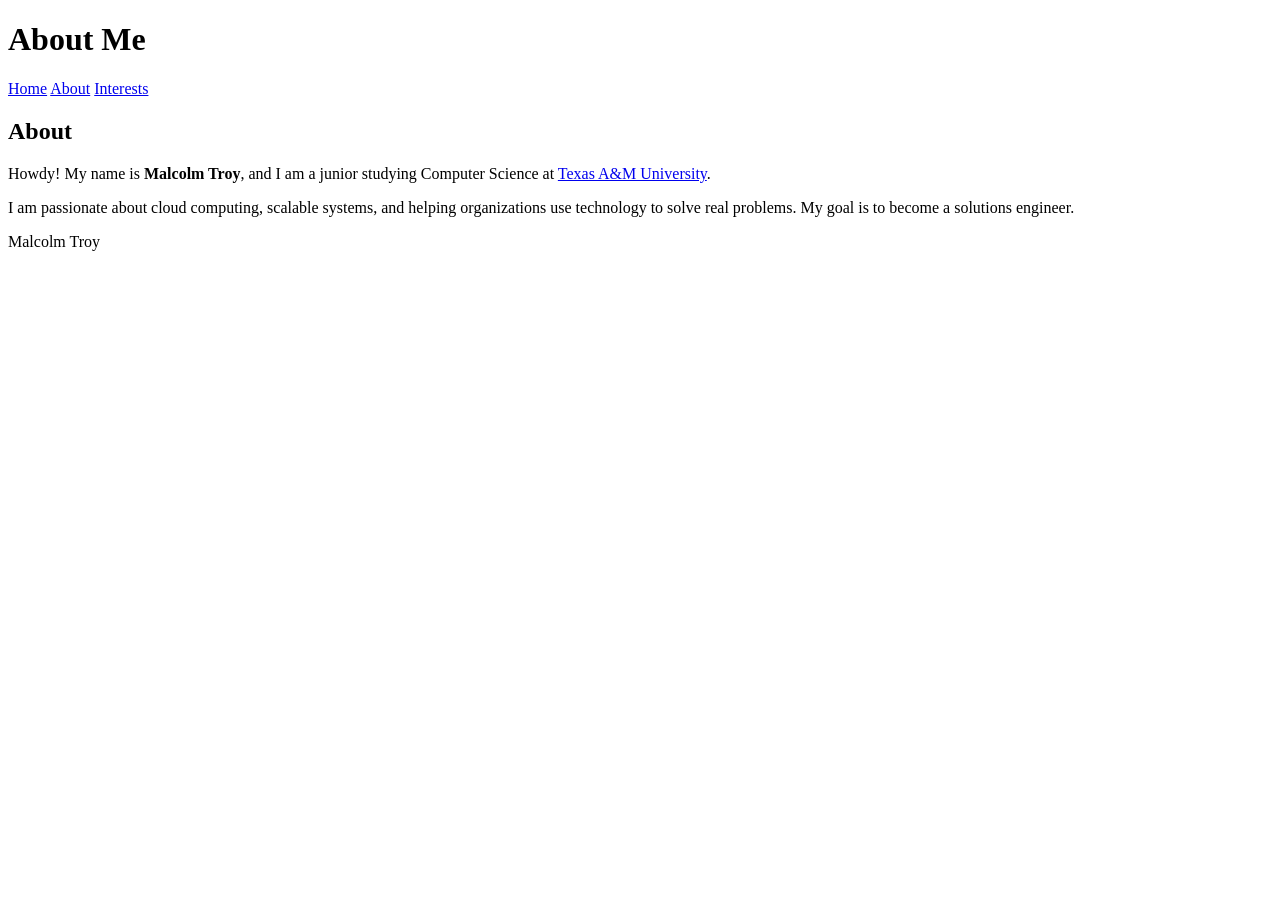
==== about.html @ 6ab85d5e "Add files via upload" ====
<!DOCTYPE html>
<html lang="en">
<head>
    <meta charset="UTF-8">
    <meta name="viewport" content="width=device-width, initial-scale=1.0">
    <title>About | Malcolm Troy</title>
    <link rel="stylesheet" href="css/styles.css">
</head>

<body>

<header>
    <h1>About Me</h1>
    <nav>
        <a href="index.html">Home</a>
        <a href="about.html">About</a>
        <a href="interests.html">Interests</a>
    </nav>
</header>

<main>
    <h2>About</h2>
    <p>
        Howdy! My name is <strong>Malcolm Troy</strong>, and I am a junior studying Computer Science at
        <a href="https://www.tamu.edu/index.html" target="_blank">Texas A&amp;M University</a>.
    </p>

    <p>
        I am passionate about cloud computing, scalable systems, and helping organizations
        use technology to solve real problems. My goal is to become a solutions engineer.
    </p>
</main>

<footer>
    <p>Malcolm Troy</p>
</footer>

</body>
</html>
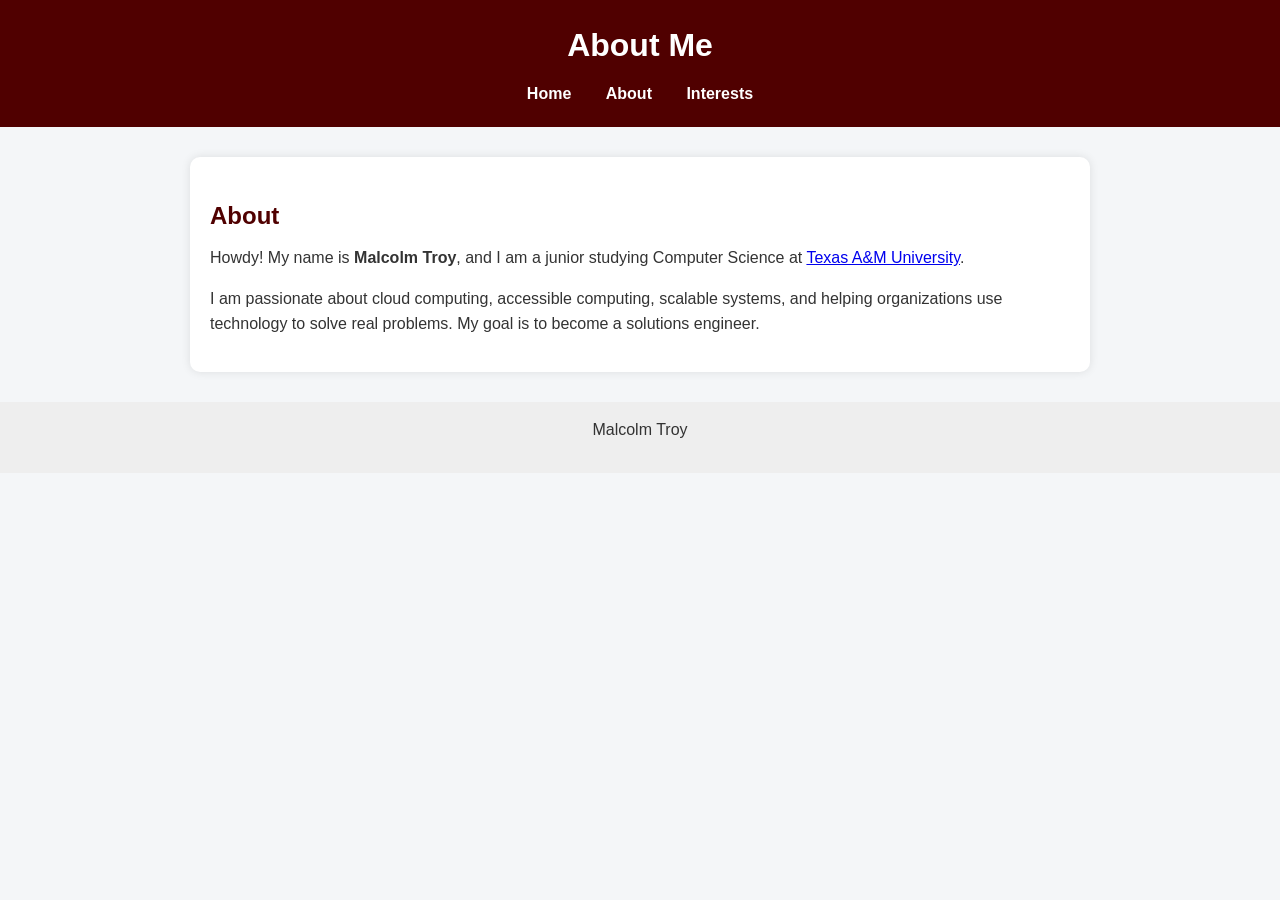
==== commit 37232506: "Project Demo" ====
--- a/about.html
+++ b/about.html
@@ -26,7 +26,7 @@
     </p>
 
     <p>
-        I am passionate about cloud computing, scalable systems, and helping organizations
+        I am passionate about cloud computing, accessible computing, scalable systems, and helping organizations
         use technology to solve real problems. My goal is to become a solutions engineer.
     </p>
 </main>
--- a/css/styles.css
+++ b/css/styles.css
@@ -0,0 +1,119 @@
+/* Reset some default browser styles */
+* {
+    margin: 0;
+    padding: 0;
+    box-sizing: border-box;
+}
+
+/* Body styling */
+body {
+    font-family: Arial, Helvetica, sans-serif;
+    background-color: #f4f6f8;
+    color: #333;
+    line-height: 1.6;
+}
+
+/* Header */
+header {
+    background-color: #500000; /* Texas A&M maroon */
+    color: white;
+    padding: 20px;
+    text-align: center;
+}
+
+/* Navigation bar */
+nav {
+    margin-top: 10px;
+}
+
+nav a {
+    color: white;
+    text-decoration: none;
+    margin: 0 15px;
+    font-weight: bold;
+}
+
+nav a:hover {
+    text-decoration: underline;
+}
+
+/* Main content */
+main {
+    max-width: 900px;
+    margin: 30px auto;
+    padding: 20px;
+    background: white;
+    border-radius: 10px;
+    box-shadow: 0 0 10px rgba(0, 0, 0, 0.1);
+}
+
+/* Image */
+img {
+    display: block;
+    max-width: 400px;
+    margin: 20px auto;
+    border-radius: 10%;
+}
+
+/* Headings */
+h1, h2, h3 {
+    margin-bottom: 10px;
+}
+
+h2 {
+    margin-top: 20px;
+    color: #500000;
+}
+
+/* Paragraph spacing */
+p {
+    margin-bottom: 15px;
+}
+
+/* Lists */
+ul {
+    margin-left: 20px;
+    margin-bottom: 15px;
+}
+
+/* Form styling */
+form {
+    display: flex;
+    flex-direction: column;
+}
+
+label {
+    margin-top: 10px;
+    font-weight: bold;
+}
+
+input, textarea {
+    padding: 10px;
+    margin-top: 5px;
+    border: 1px solid #ccc;
+    border-radius: 5px;
+}
+
+/* Buttons */
+button {
+    margin-top: 15px;
+    padding: 10px;
+    border: none;
+    background-color: #500000;
+    color: white;
+    font-weight: bold;
+    border-radius: 5px;
+    cursor: pointer;
+}
+
+button:hover {
+    background-color: #800000;
+}
+
+/* Footer */
+footer {
+    text-align: center;
+    padding: 15px;
+    margin-top: 30px;
+    background-color: #eee;
+}
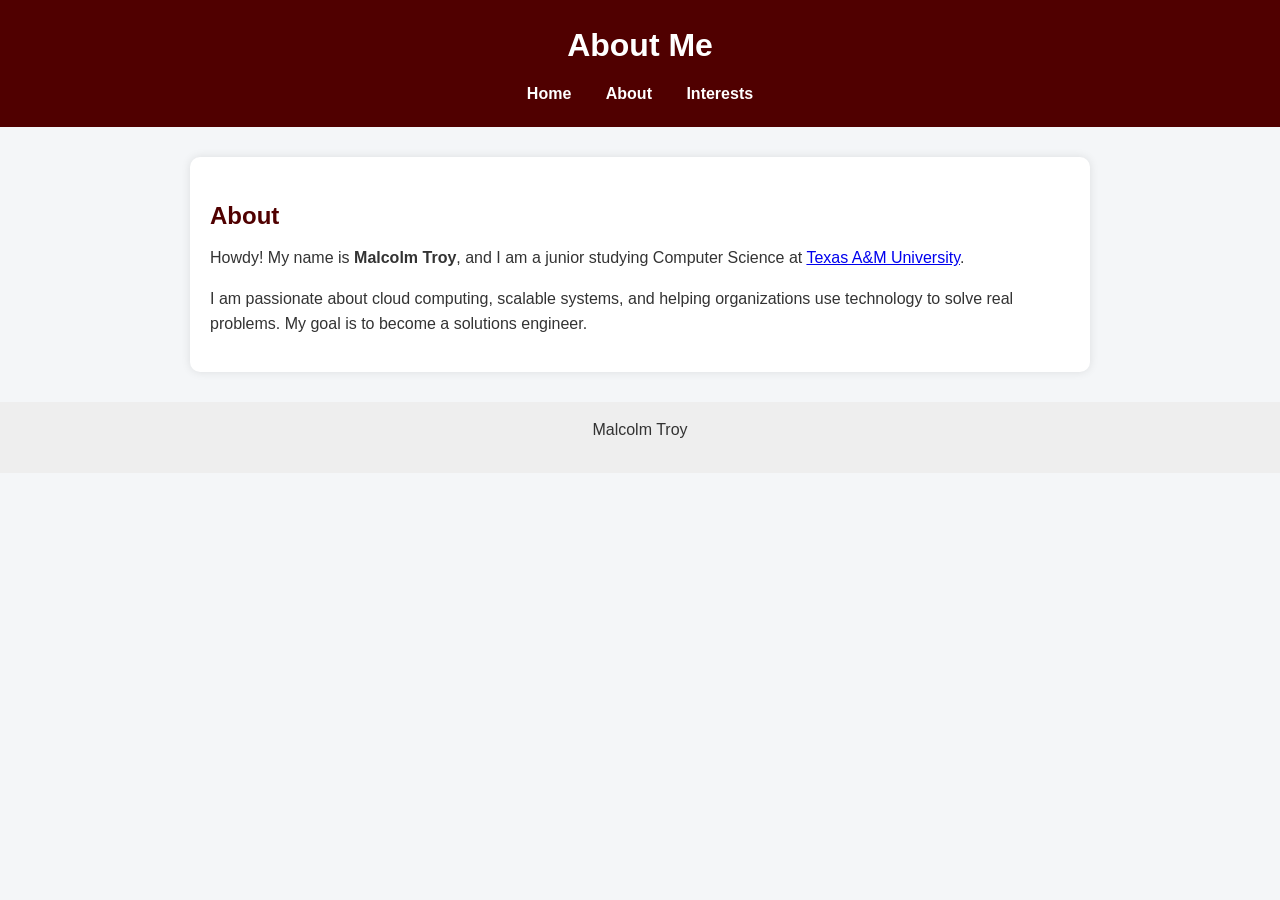
==== commit abba001c: "Project5 Demo" ====
--- a/about.html
+++ b/about.html
@@ -26,7 +26,7 @@
     </p>
 
     <p>
-        I am passionate about cloud computing, accessible computing, scalable systems, and helping organizations
+        I am passionate about cloud computing, scalable systems, and helping organizations
         use technology to solve real problems. My goal is to become a solutions engineer.
     </p>
 </main>
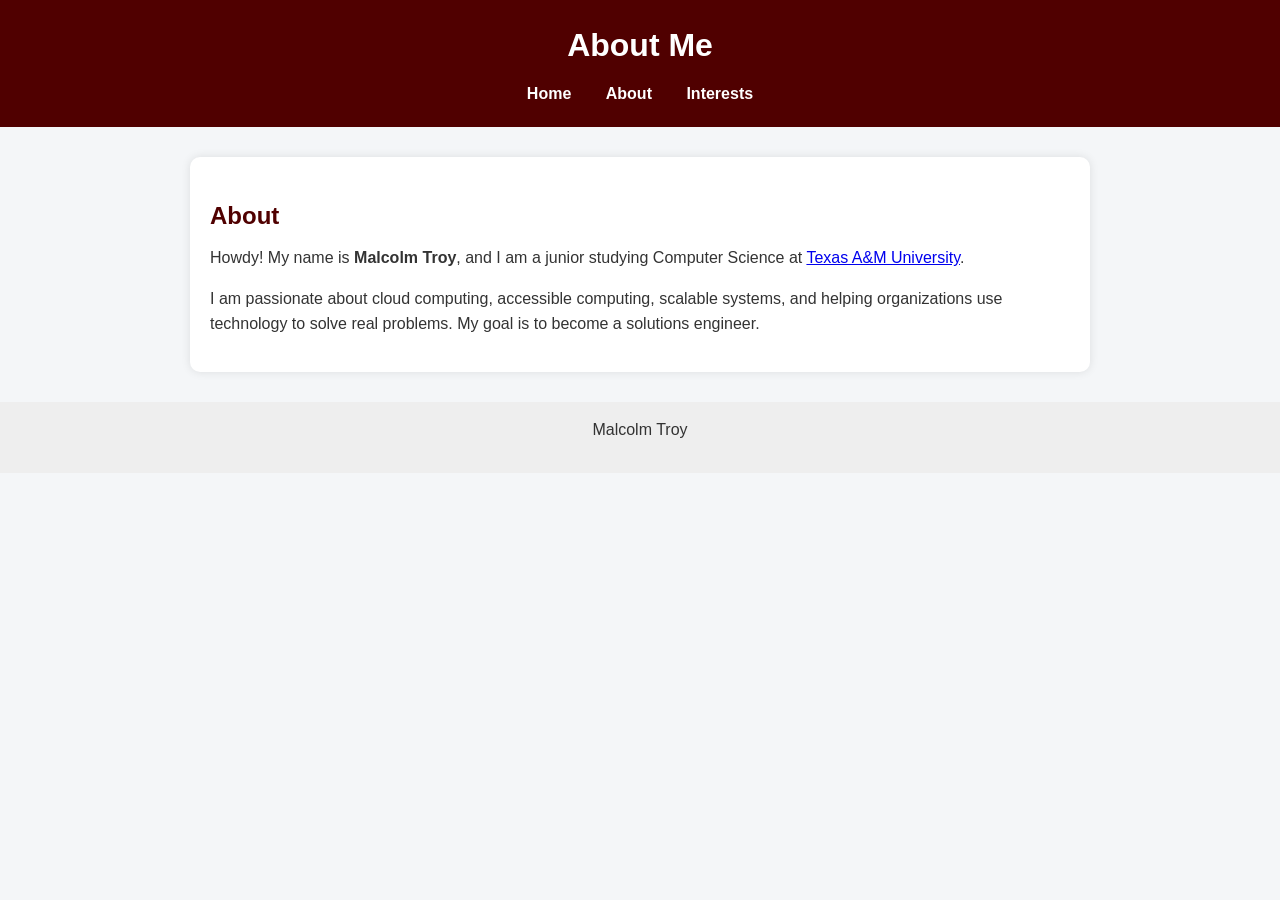
==== commit 49fd1288: "Project Demo" ====
--- a/about.html
+++ b/about.html
@@ -26,7 +26,7 @@
     </p>
 
     <p>
-        I am passionate about cloud computing, scalable systems, and helping organizations
+        I am passionate about cloud computing, accessible computing, scalable systems, and helping organizations
         use technology to solve real problems. My goal is to become a solutions engineer.
     </p>
 </main>
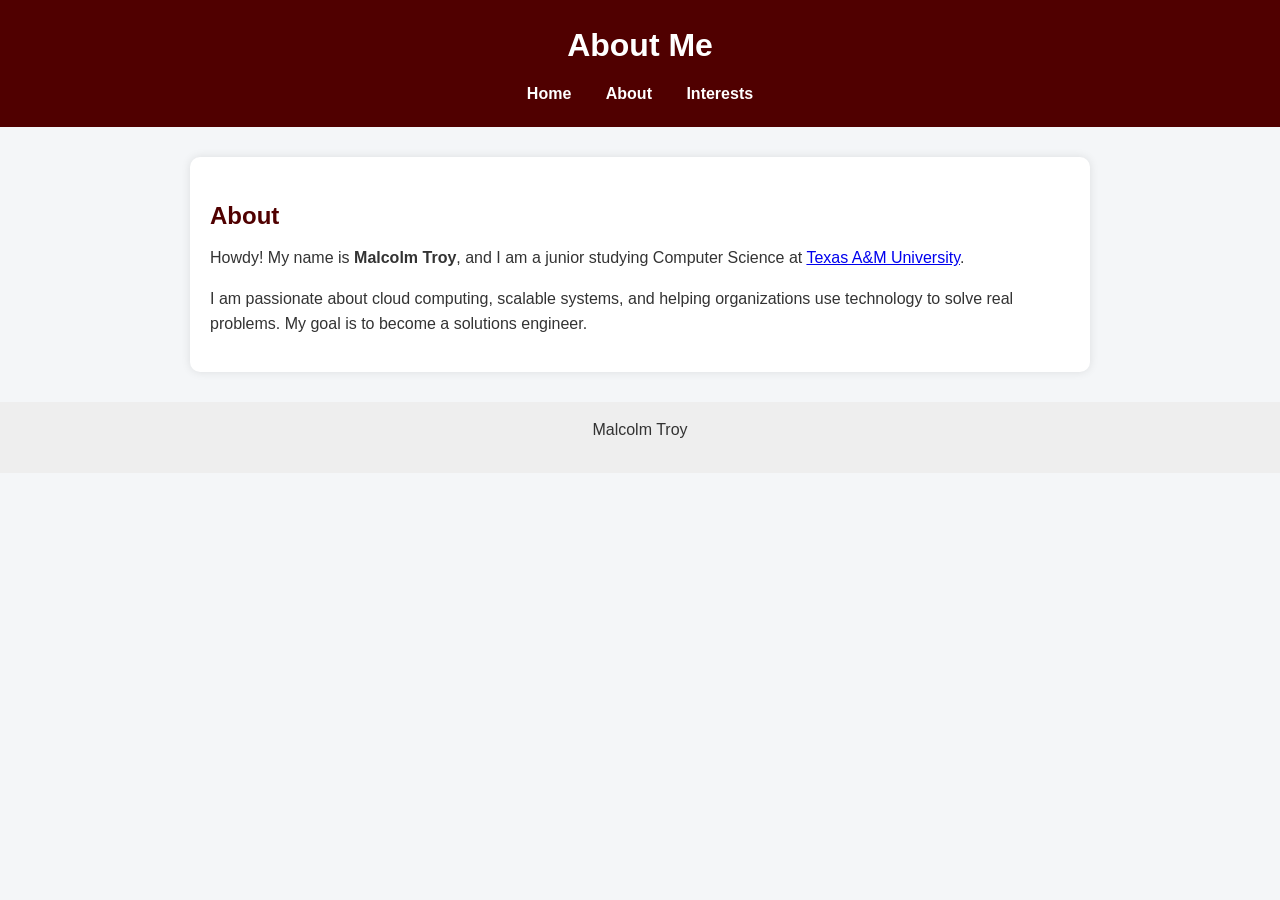
==== commit dc052e4e: "TEST" ====
--- a/about.html
+++ b/about.html
@@ -26,7 +26,7 @@
     </p>
 
     <p>
-        I am passionate about cloud computing, accessible computing, scalable systems, and helping organizations
+        I am passionate about cloud computing, scalable systems, and helping organizations
         use technology to solve real problems. My goal is to become a solutions engineer.
     </p>
 </main>
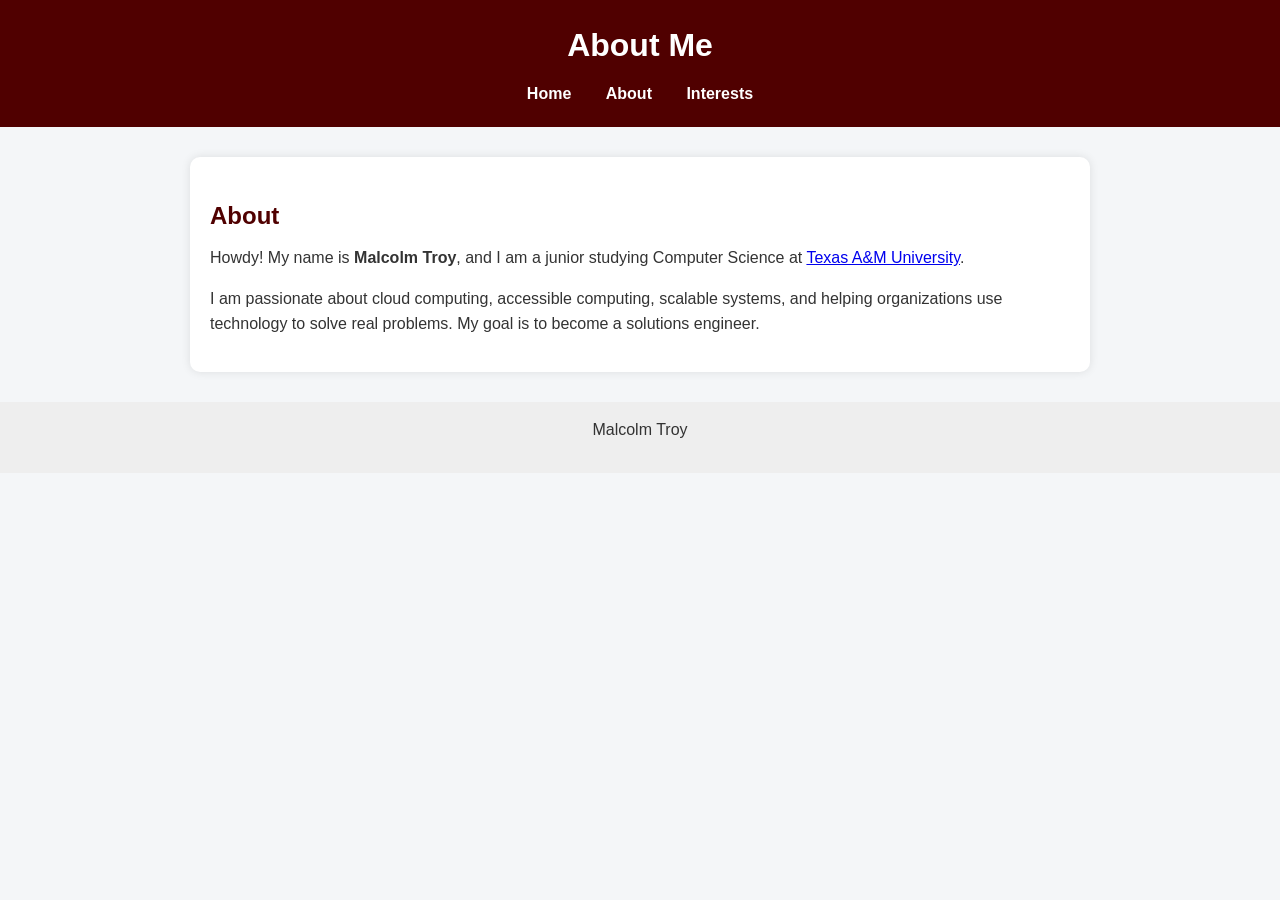
==== commit 94b10c57: "PROJECT5 Demo" ====
--- a/about.html
+++ b/about.html
@@ -26,7 +26,7 @@
     </p>
 
     <p>
-        I am passionate about cloud computing, scalable systems, and helping organizations
+        I am passionate about cloud computing, accessible computing, scalable systems, and helping organizations
         use technology to solve real problems. My goal is to become a solutions engineer.
     </p>
 </main>
